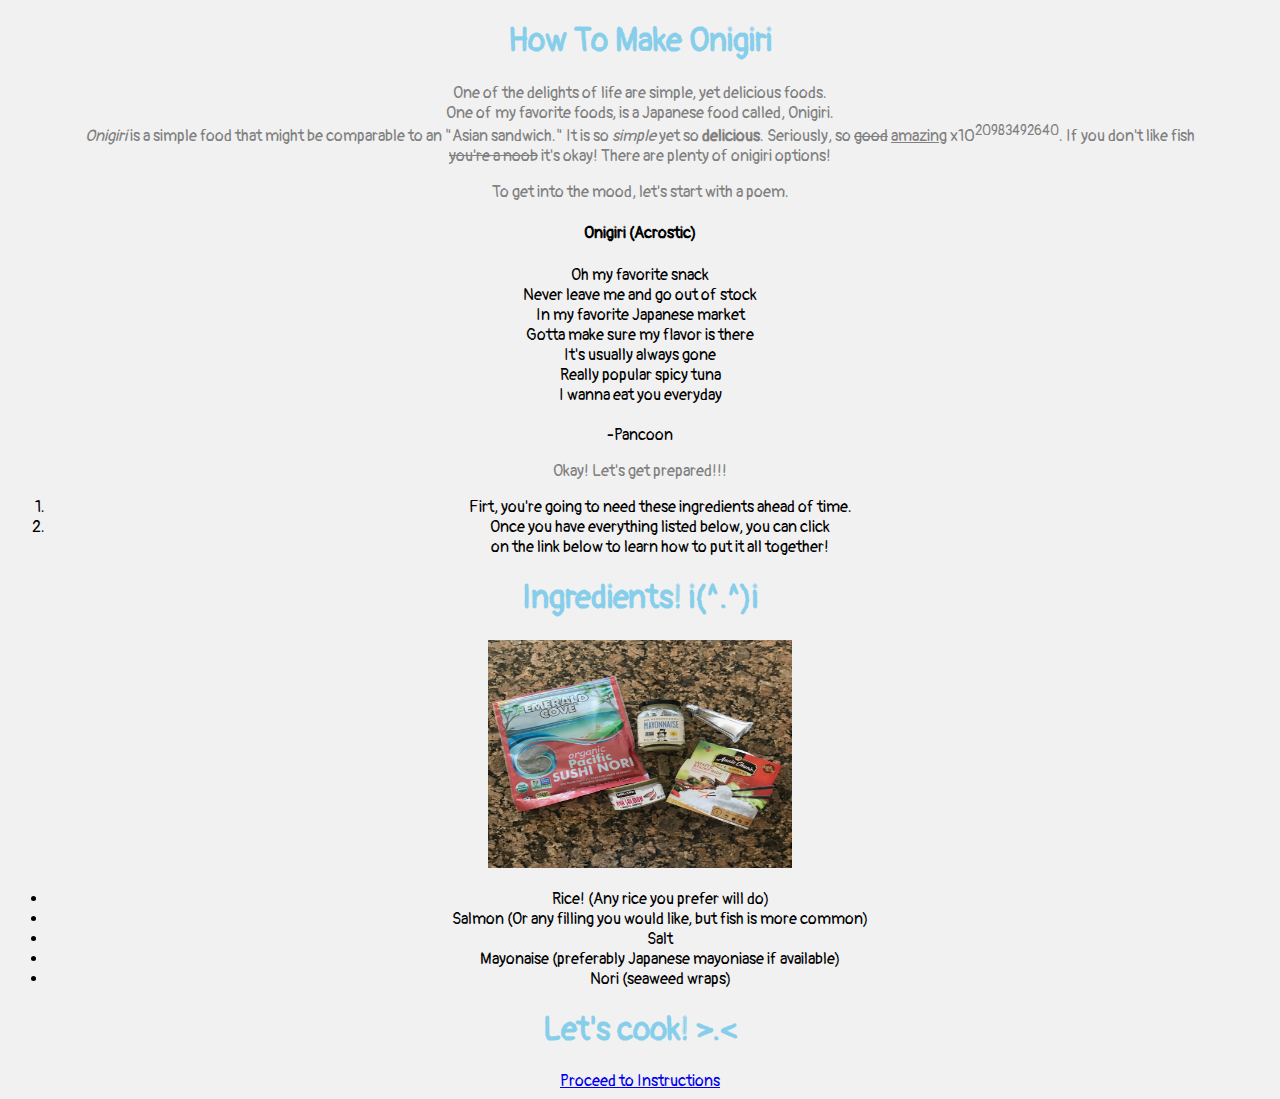
==== project_2/index.html @ ceb7fa17 "index intro update" ====
<!DOCTYPE html>

<html>
    <head>

        <meta charset="UTF-8">

        <meta name="description" content="How To Make Onigiri">

        <meta name="author" content="Ferrol Brown">
        <meta name="viewport" content="width=device-width, initial-scale=1.0">
        <title>How to Make Onigiri</title>
        <link rel="stylesheet" href="https://fonts.googleapis.com/css?family=Pangolin">
        <style>
           body {background-color: #f1f1f1; font-family: 'Pangolin', sans-serif;}
           h1 {color: skyblue;}
           h3{color: skyblue;}
           p {color: grey;}
        </style>
     </head>
     <body>
        <h1 align="center">How To Make Onigiri</h1>
        <!--I recently came back from a trip to Korea and Japan,
        so I am really craving Onigiri.-->
        <!--BUT this requires a lot of effort, so I might resort to PBJ's instead.-->
        <!--This is as of 9/28/17. -->
        <p align="center">One of the delights of life are simple, yet delicious foods.</br>
        One of my favorite foods, is a Japanese food called, Onigiri. </br>
        <dfn>Onigiri</dfn> is a simple
      food that might be comparable to an "Asian sandwich." It is so <i>simple</i> yet so <b>delicious</b>.
    Seriously, so <del>good</del> <ins>amazing</ins> x10<sup>20983492640</sup>. If you don't like fish<br/>
  <s>you're a noob</s> it's okay! There are plenty of onigiri options! </p>
  <p align="center"> To get into the mood, let's start with a poem.</p>

  <blockquote align="center"> <h4>Onigiri (Acrostic)</h4>

Oh my favorite snack <br/>
Never leave me and go out of stock<br/>
In my favorite Japanese market<br/>
Gotta make sure my flavor is there<br/>
It's usually always gone<br/>
Really popular spicy tuna<br/>
I wanna eat you everyday<br/>
<br/>
-Pancoon </blockquote>

      <p align="center"> Okay! Let's get prepared!!!</p>

      <ol align="center">
        <li> Firt, you're going to need these ingredients ahead of time.</li>
          <li> Once you have everything listed below, you can click </br>
            on the link below to learn how to put it all together!</li>
          </ol>

      <h1 align="center"> Ingredients! i(^.^)i </h1>
      <!--insert image here!!!-->
      <center><img src="./images/ingredients.jpg" alt="ingredients" style="width:304px;height:228px;">

      <ul align="center">
        <li> Rice! (Any rice you prefer will do)</li>
        <li> Salmon (Or any filling you would like, but fish is more common)</li>
        <li> Salt</li>
        <li> Mayonaise (preferably Japanese mayoniase if available)</li>
        <li> Nori (seaweed wraps)</li>
      </ul>

      <h1 align="center"> Let's cook! >.<  </h1>

      <a href="./pages/instructions.html">Proceed to Instructions</a>


     </body>
  </html>
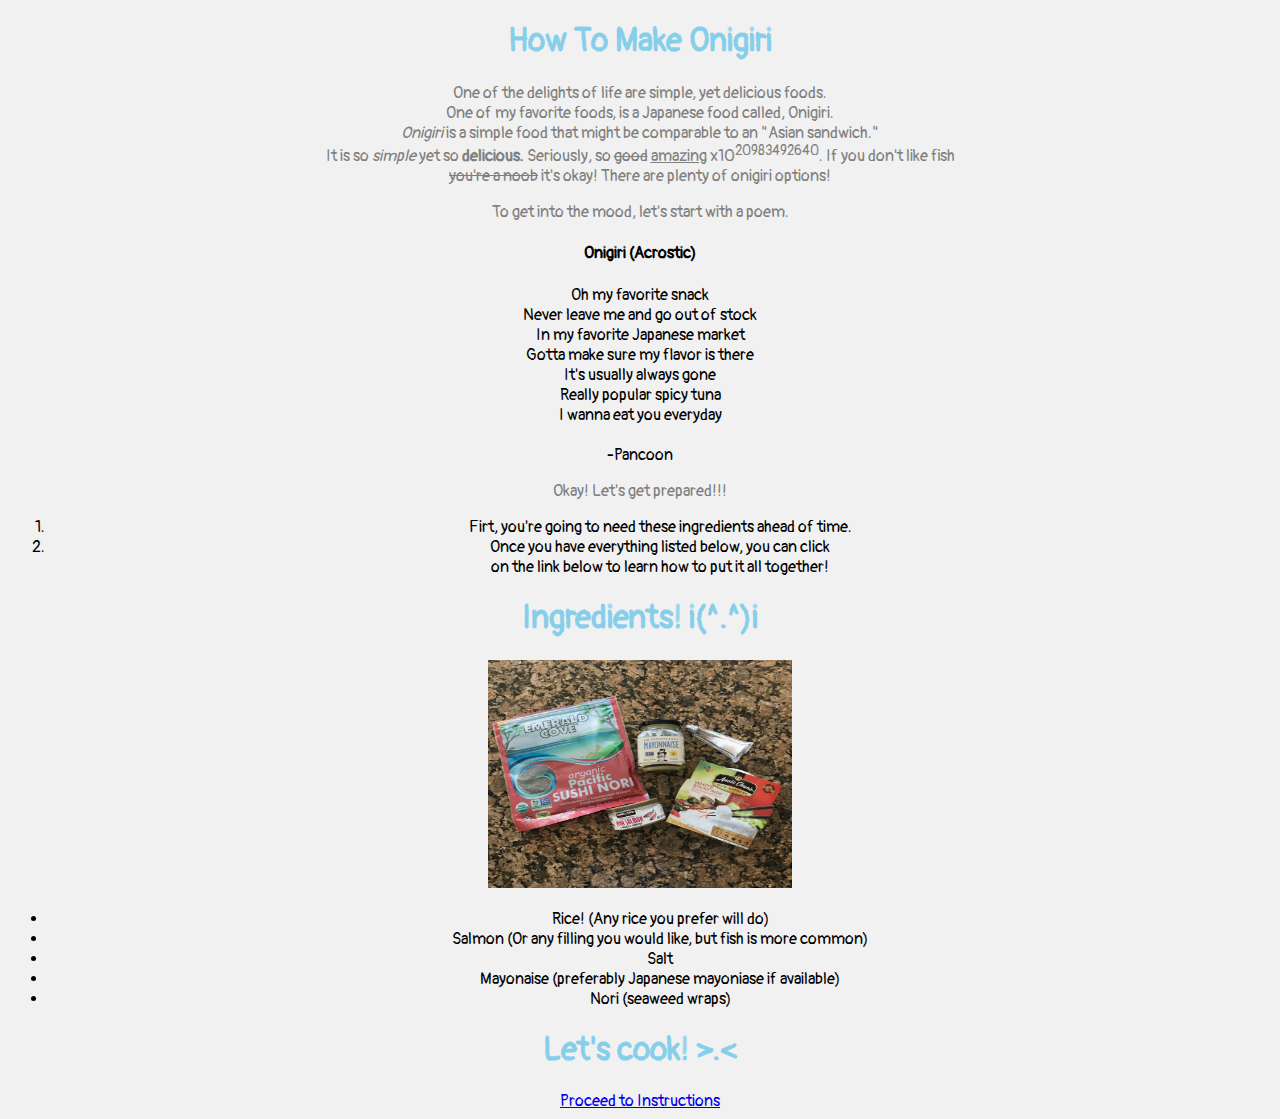
==== commit 1c805e81: "update intro" ====
--- a/project_2/index.html
+++ b/project_2/index.html
@@ -27,7 +27,8 @@
         <p align="center">One of the delights of life are simple, yet delicious foods.</br>
         One of my favorite foods, is a Japanese food called, Onigiri. </br>
         <dfn>Onigiri</dfn> is a simple
-      food that might be comparable to an "Asian sandwich." It is so <i>simple</i> yet so <b>delicious</b>.
+      food that might be comparable to an "Asian sandwich." </br>
+      It is so <i>simple</i> yet so <b>delicious.</b>
     Seriously, so <del>good</del> <ins>amazing</ins> x10<sup>20983492640</sup>. If you don't like fish<br/>
   <s>you're a noob</s> it's okay! There are plenty of onigiri options! </p>
   <p align="center"> To get into the mood, let's start with a poem.</p>
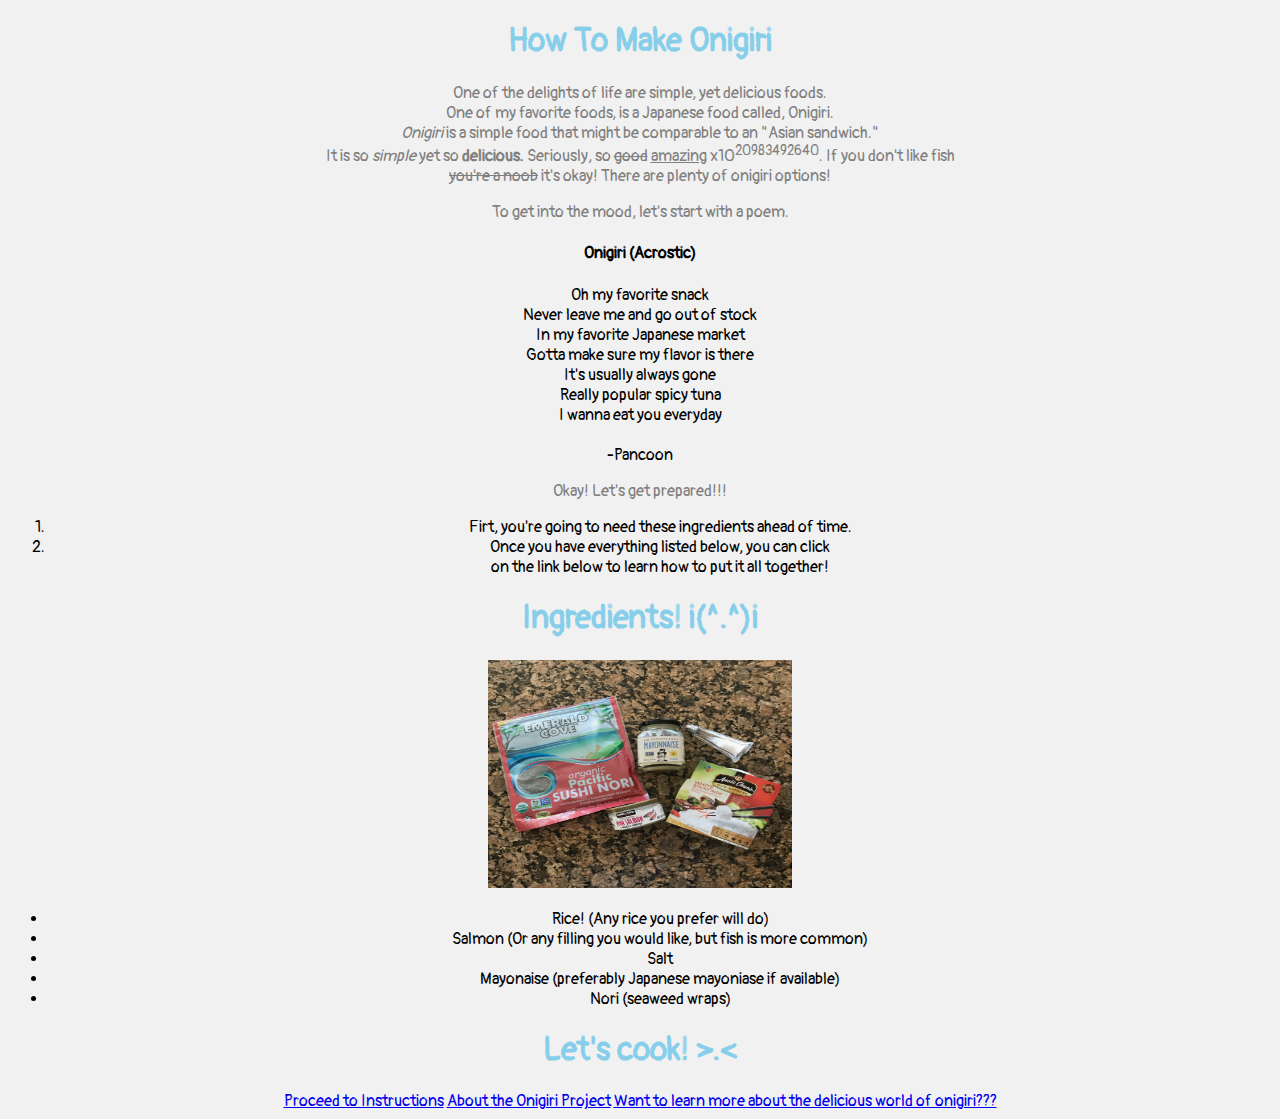
==== commit d5119b43: "update" ====
--- a/project_2/index.html
+++ b/project_2/index.html
@@ -1,6 +1,6 @@
 <!DOCTYPE html>
 
-<html>
+<html lang="eng">
     <head>
 
         <meta charset="UTF-8">
@@ -69,6 +69,11 @@
 
       <a href="./pages/instructions.html">Proceed to Instructions</a>
 
+      <a href="./pages/about.html">About the Onigiri Project</a>
+
+      <a href="./pages/more-info.html">Want to learn more about the delicious world of onigiri???</a>
+
+
 
      </body>
   </html>
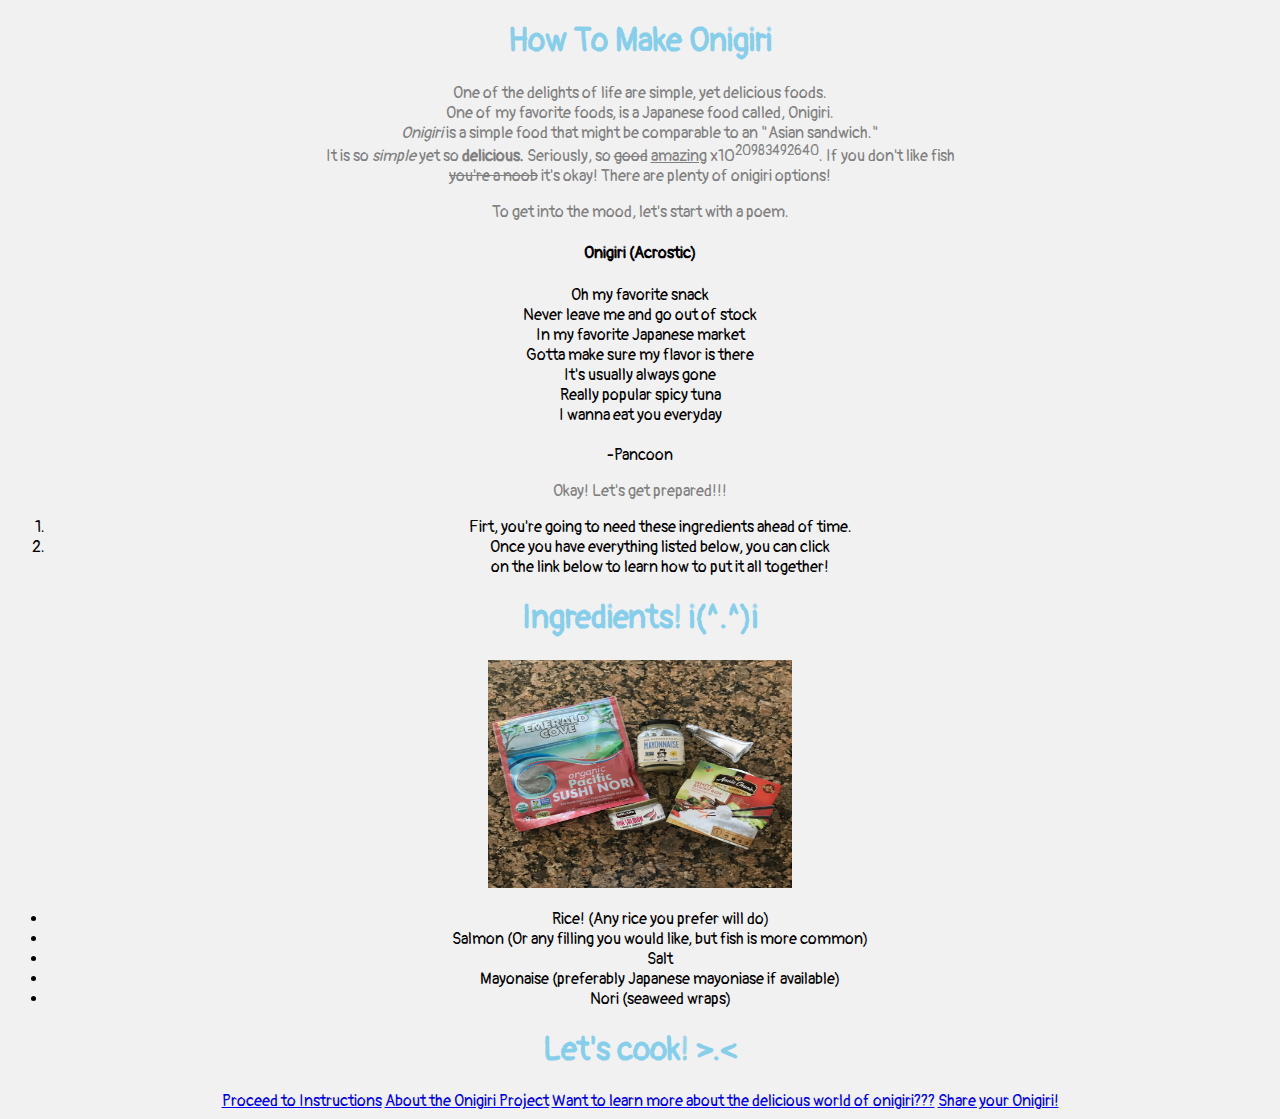
==== commit 4a0a867b: "index update" ====
--- a/project_2/index.html
+++ b/project_2/index.html
@@ -73,6 +73,7 @@
 
       <a href="./pages/more-info.html">Want to learn more about the delicious world of onigiri???</a>
 
+      <a href="./pages/form.html">Share your Onigiri!</a>
 
 
      </body>
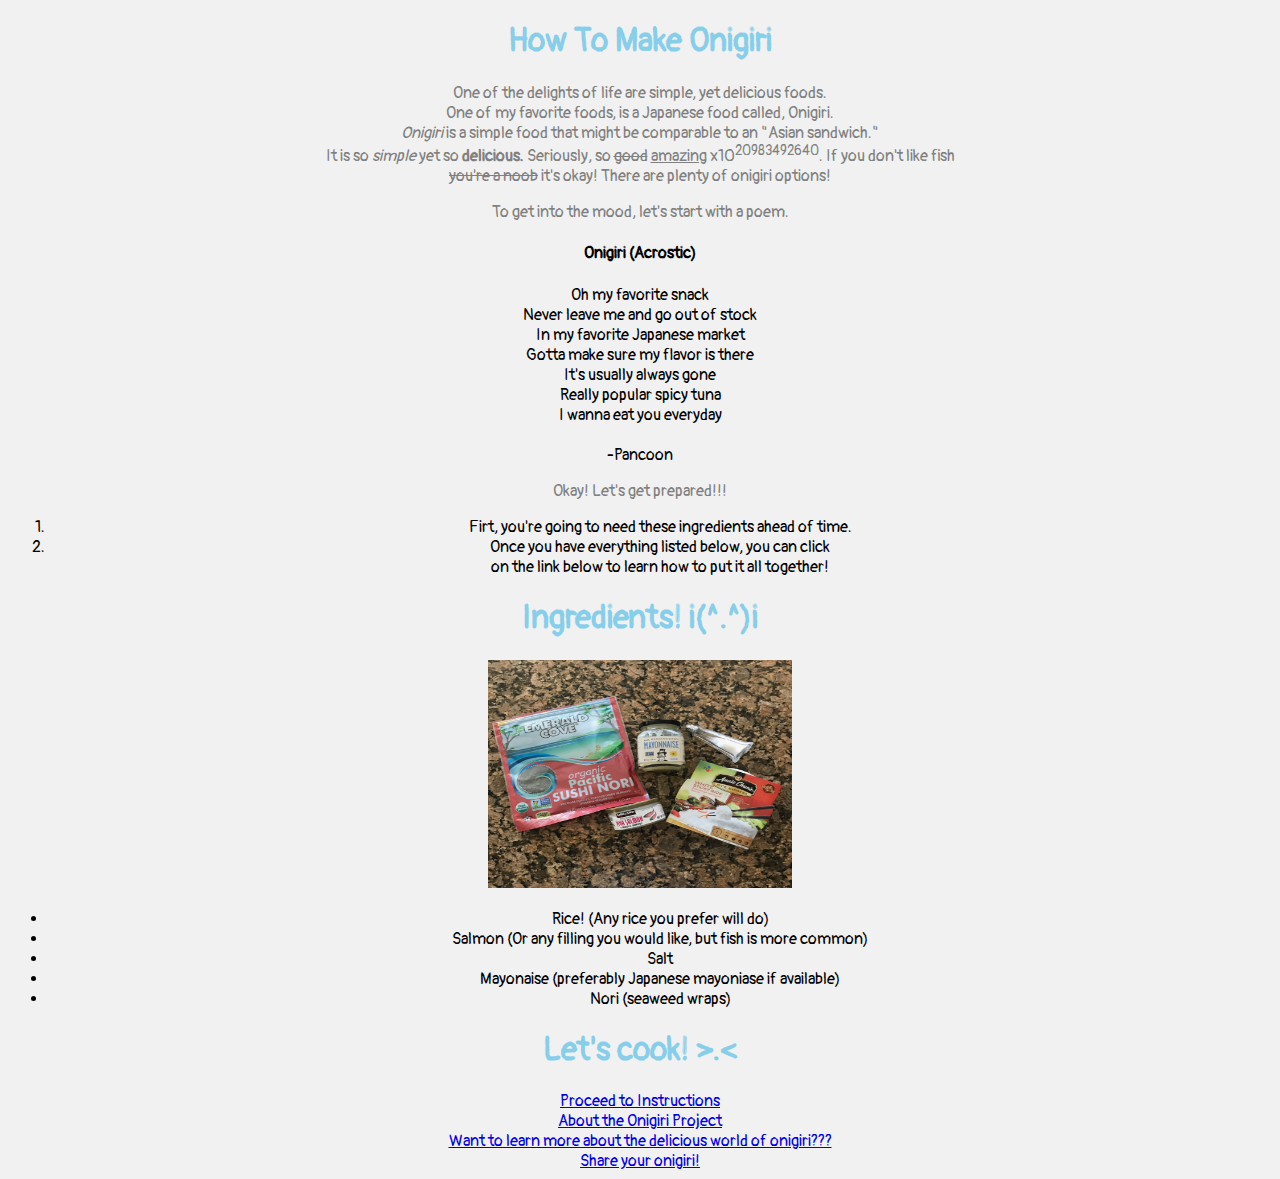
==== commit 0a2fb4c9: "links" ====
--- a/project_2/index.html
+++ b/project_2/index.html
@@ -67,13 +67,14 @@
 
       <h1 align="center"> Let's cook! >.<  </h1>
 
-      <a href="./pages/instructions.html">Proceed to Instructions</a>
+      <a href="./pages/instructions.html">Proceed to Instructions</a></br>
 
-      <a href="./pages/about.html">About the Onigiri Project</a>
 
-      <a href="./pages/more-info.html">Want to learn more about the delicious world of onigiri???</a>
+      <a href="./pages/about.html">About the Onigiri Project</a></br>
 
-      <a href="./pages/form.html">Share your Onigiri!</a>
+      <a href="./pages/more-info.html">Want to learn more about the delicious world of onigiri???</a></br>
+
+      <a href="./pages/form.html">Share your onigiri!</a></br>
 
 
      </body>
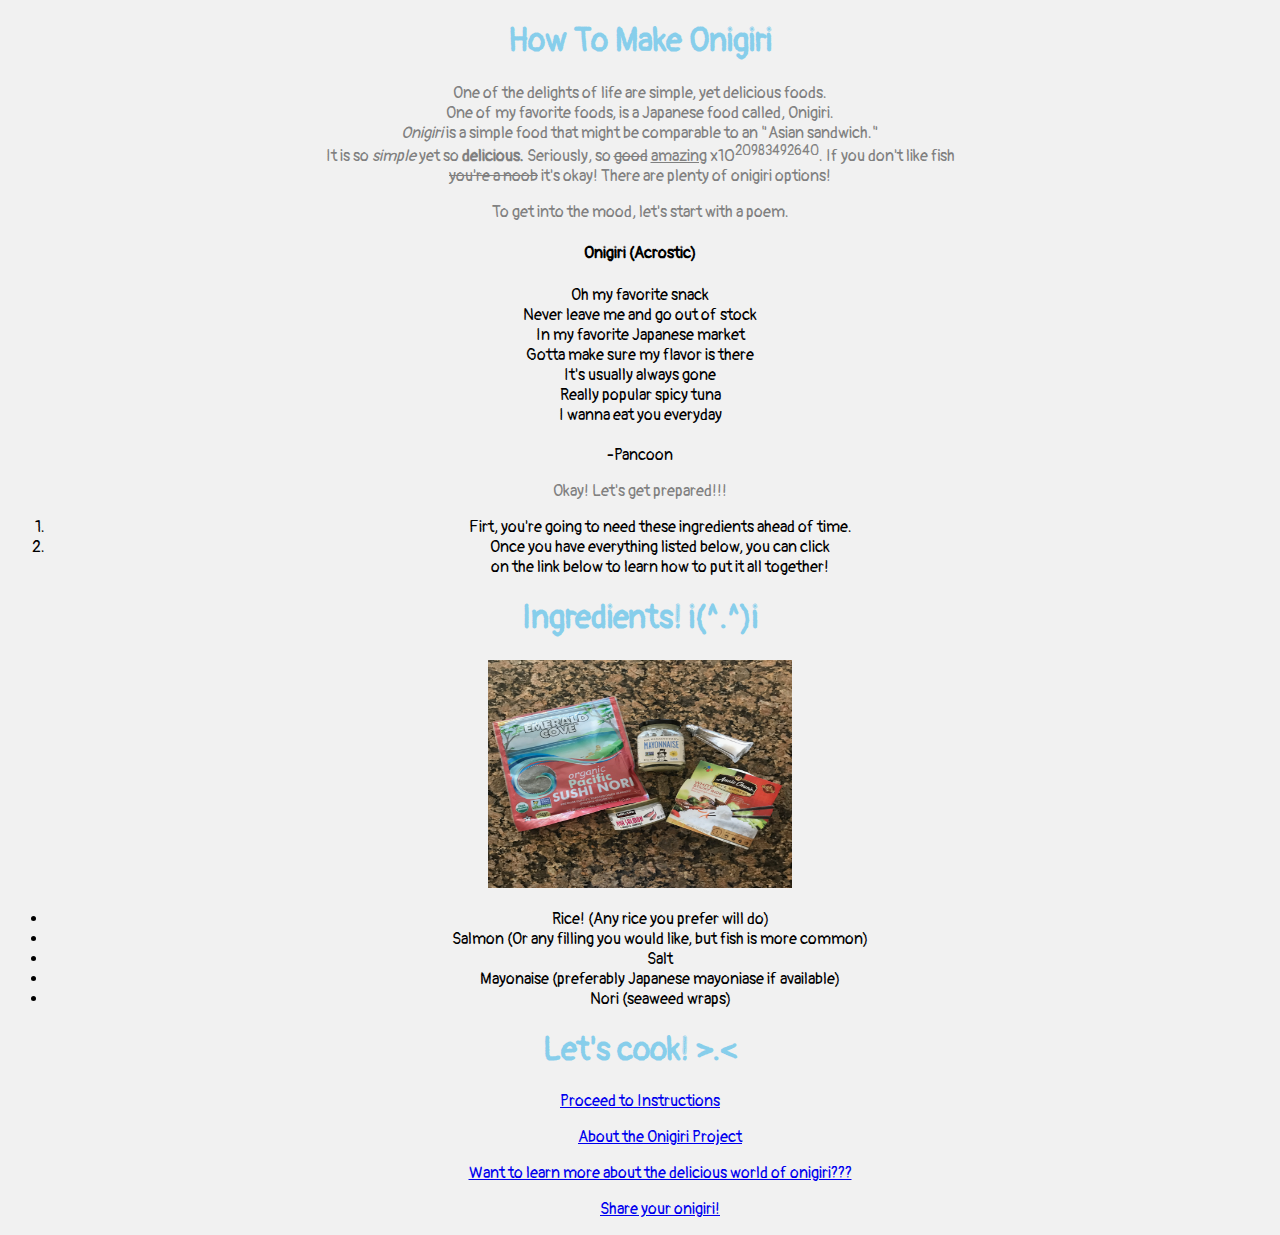
==== commit 10d153a6: "links" ====
--- a/project_2/index.html
+++ b/project_2/index.html
@@ -70,11 +70,11 @@
       <a href="./pages/instructions.html">Proceed to Instructions</a></br>
 
 
-      <a href="./pages/about.html">About the Onigiri Project</a></br>
+    <ul>  <a href="./pages/about.html">About the Onigiri Project</a></br> </ul>
 
-      <a href="./pages/more-info.html">Want to learn more about the delicious world of onigiri???</a></br>
+    <ul>  <a href="./pages/more-info.html">Want to learn more about the delicious world of onigiri???</a></br></ul>
 
-      <a href="./pages/form.html">Share your onigiri!</a></br>
+    <ul>  <a href="./pages/form.html">Share your onigiri!</a></br></ul>
 
 
      </body>
